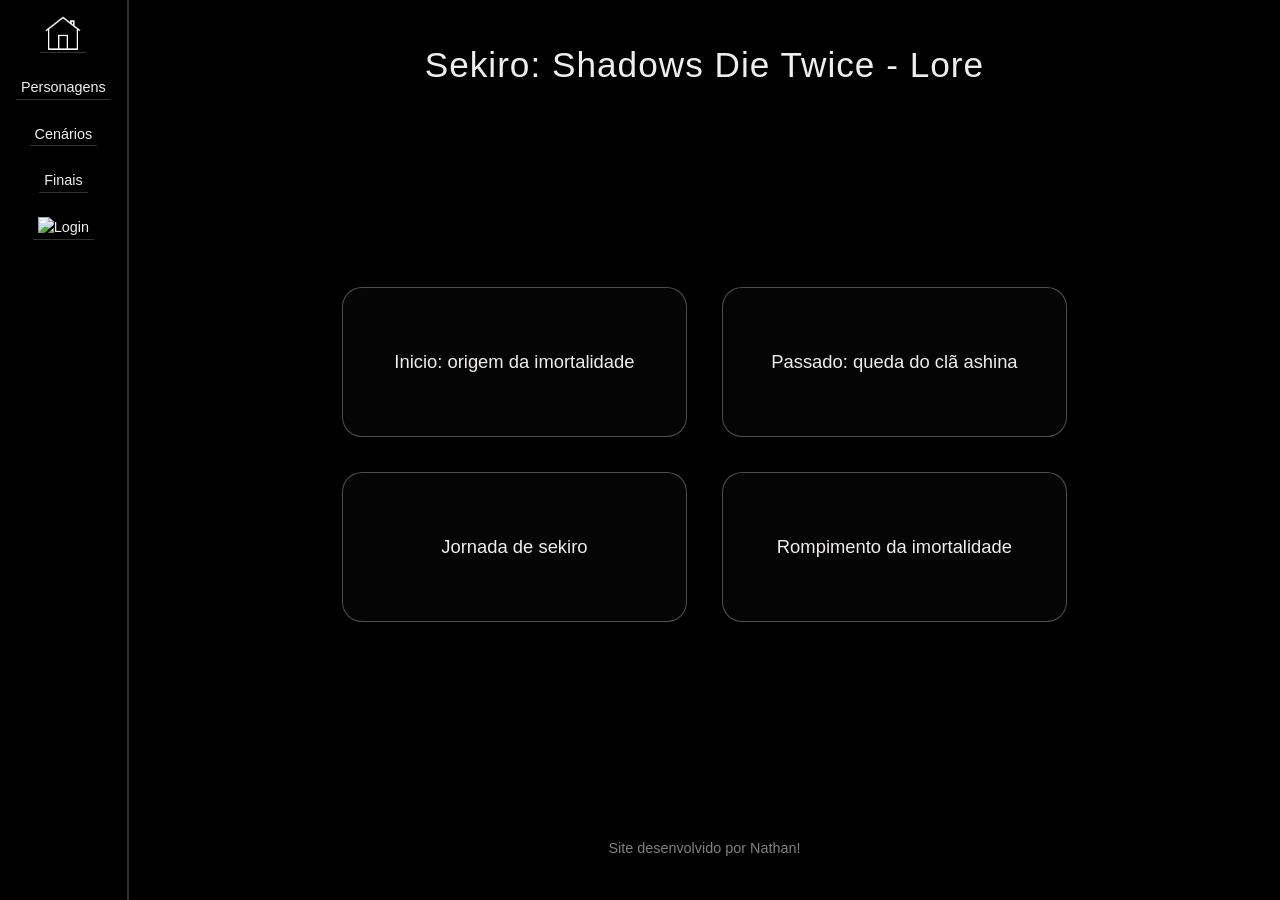
==== public/index.html @ 8bdf16f4 "tp1" ====
<!DOCTYPE html>
<html lang="pt-br">
<head>
    <meta charset="UTF-8">
    <meta name="viewport" content="width=device-width, initial-scale=1.0">
    <title>Sekiro - Lore</title>
    <link href="https://cdn.jsdelivr.net/npm/bootstrap@5.3.3/dist/css/bootstrap.min.css" rel="stylesheet">
    <link href="style.css" rel="stylesheet">
</head>
<body>
    <div class="container-fluid p-0 min-vh-100 d-flex flex-column flex-md-row">

        <aside class="sidebar d-flex flex-row flex-md-column align-items-center justify-content-between justify-content-md-start gap-3 gap-md-4 p-2 p-md-3">
            <nav class="d-flex flex-row flex-md-column align-items-center gap-3 gap-md-4">
                <article id="home">
                    <a href="index.html"><img src="imagens/image.png" alt="Início"></a>
                </article>
                <article>
                    <a href="personagens.html">Personagens</a>
                </article>
                <article>
                    <a href="cenarios.html">Cenários</a>
                </article>
                <article>
                    <a href="finais.html">Finais</a>
                </article>
            </nav>
            <article id="login">
                <a href="login.html"><img src="https://uxwing.com/wp-content/themes/uxwing/download/peoples-avatars/account-white-icon.png" alt="Login"></a>
            </article>
        </aside>

        <div class="content d-flex flex-column justify-content-between flex-grow-1 p-3 p-md-4">
            <header>
                <h2>Sekiro: Shadows Die Twice - Lore</h2>
            </header>

            <main class="row g-3 g-md-4 mx-auto flex-grow-1 align-content-center">
                <div class="col-12 col-md-6">
                    <div class="box"><a href="">Inicio: origem da imortalidade</a></div>
                </div>
                <div class="col-12 col-md-6">
                    <div class="box"><a href="">Passado: queda do clã ashina</a></div>
                </div>
                <div class="col-12 col-md-6">
                    <div class="box"><a href="">Jornada de sekiro</a></div>
                </div>
                <div class="col-12 col-md-6">
                    <div class="box"><a href="">Rompimento da imortalidade</a></div>
                </div>
            </main>

            <footer>
                <p>Site desenvolvido por Nathan!</p>
            </footer>
        </div>

    </div>
</body>
</html>
---- public/style.css ----
* {
    margin: 0;
    padding: 0;
    box-sizing: border-box;
    font-family: 'Lucida Sans', 'Lucida Sans Regular', 'Lucida Grande', 'Lucida Sans Unicode', Geneva, Verdana, sans-serif;
    color: #f1eded;
}
h2, p {
    margin: 0;
}

a,
a:hover {
    color: #f1eded;
    text-decoration: none;
}

body {
    background-color: #000;
    background-image: url(https://i.redd.it/wvjxthcs02i41.png);
    background-repeat: no-repeat;
    background-position: center;
    background-size: cover;
}

.sidebar {
    border-right: 2px solid rgba(240, 248, 255, 0.2);
    background-color: rgba(0, 0, 0, 0.4);
}

article {
    border-bottom: 1px solid rgba(240, 248, 255, 0.2);
    font-size: 0.9rem;
    text-align: center;
    padding: 0 5px;
}

header {
    text-align: center;
    padding: 20px 0;
}

header h2 {
    font-size: 2.2rem;
    letter-spacing: 1px;
}

main {
    width: 100%;
    max-width: 760px;
}

main.row {
    --bs-gutter-x: 35px;
    --bs-gutter-y: 35px;
}

.box {
    display: flex;
    align-items: center;
    justify-content: center;
    text-align: center;
    padding: 0;
    border: solid rgba(240, 248, 255, 0.3) 1px;
    border-radius: 20px;
    background-color: rgba(14, 14, 14, 0.4);
    backdrop-filter: blur(6px);
    transition: all 0.3s ease;
    height: 150px;
}

.box a {
    display: flex;
    align-items: center;
    justify-content: center;
    width: 100%;
    height: 100%;
    padding: 0 16px;
    font-size: 1.15rem;
    line-height: 1.5;
    font-weight: 500;
}

.box:hover {
    background-color: rgba(255, 255, 255, 0.12);
    border-color: rgba(255, 255, 255, 0.7);
    transform: translateY(-5px);
}

#home img,
#login img {
    width: 36px;
    height: auto;
}

article a:hover {
    transition: 0.5s;
    transform: scale(1.15);
}

footer {
    margin-top: 20px;
    text-align: center;
    padding: 15px;
    font-size: 0.9rem;
    background-color: black;
    border: solid 1px rgba(0, 0, 0, 0.246);
    border-radius: 20px;
    opacity: 55%;
}

footer p {
    color: rgba(255, 255, 255, 0.919);
}
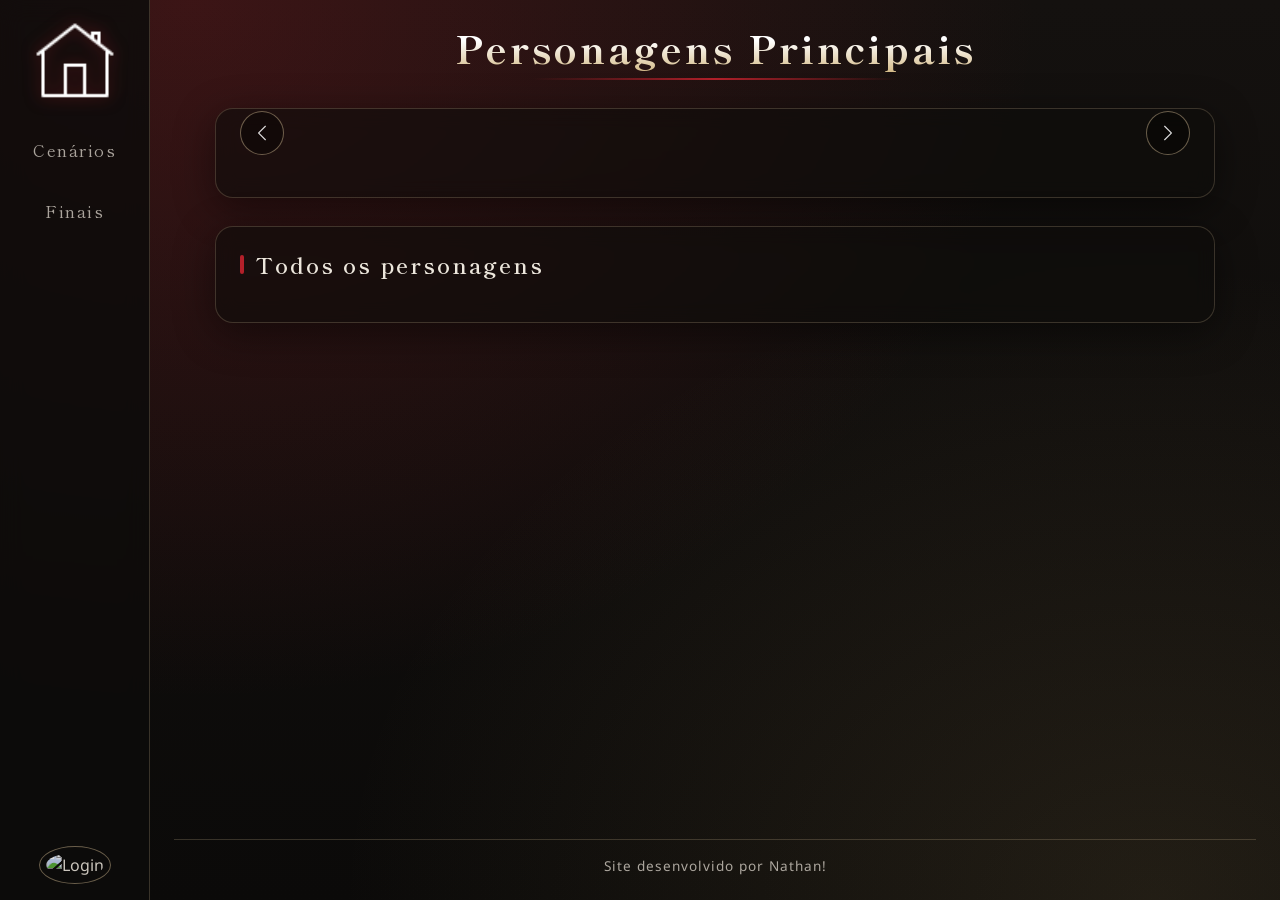
==== commit 71b7c189: "u" ====
--- a/public/index.html
+++ b/public/index.html
@@ -3,20 +3,15 @@
 <head>
     <meta charset="UTF-8">
     <meta name="viewport" content="width=device-width, initial-scale=1.0">
-    <title>Sekiro - Lore</title>
+    <title>Sekiro - Personagens</title>
     <link href="https://cdn.jsdelivr.net/npm/bootstrap@5.3.3/dist/css/bootstrap.min.css" rel="stylesheet">
     <link href="style.css" rel="stylesheet">
-</head>
-<body>
     <div class="container-fluid p-0 min-vh-100 d-flex flex-column flex-md-row">
 
         <aside class="sidebar d-flex flex-row flex-md-column align-items-center justify-content-between justify-content-md-start gap-3 gap-md-4 p-2 p-md-3">
             <nav class="d-flex flex-row flex-md-column align-items-center gap-3 gap-md-4">
                 <article id="home">
                     <a href="index.html"><img src="imagens/image.png" alt="Início"></a>
-                </article>
-                <article>
-                    <a href="personagens.html">Personagens</a>
                 </article>
                 <article>
                     <a href="cenarios.html">Cenários</a>
@@ -30,24 +25,33 @@
             </article>
         </aside>
 
-        <div class="content d-flex flex-column justify-content-between flex-grow-1 p-3 p-md-4">
+        <div class="content d-flex flex-column flex-grow-1 p-3 p-md-4">
             <header>
-                <h2>Sekiro: Shadows Die Twice - Lore</h2>
+                <h2>Personagens Principais</h2>
             </header>
 
-            <main class="row g-3 g-md-4 mx-auto flex-grow-1 align-content-center">
-                <div class="col-12 col-md-6">
-                    <div class="box"><a href="">Inicio: origem da imortalidade</a></div>
-                </div>
-                <div class="col-12 col-md-6">
-                    <div class="box"><a href="">Passado: queda do clã ashina</a></div>
-                </div>
-                <div class="col-12 col-md-6">
-                    <div class="box"><a href="">Jornada de sekiro</a></div>
-                </div>
-                <div class="col-12 col-md-6">
-                    <div class="box"><a href="">Rompimento da imortalidade</a></div>
-                </div>
+            <main class="mx-auto flex-grow-1">
+
+                <section class="secao" id="secaoCarrossel">
+                    <div id="carrosselPersonagens" class="carousel slide" data-bs-ride="false">
+                        <div class="carousel-indicators" id="indicadores"></div>
+                        <div class="carousel-inner" id="slides"></div>
+                        <button class="carousel-control-prev" type="button" data-bs-target="#carrosselPersonagens" data-bs-slide="prev">
+                            <span class="carousel-control-prev-icon" aria-hidden="true"></span>
+                            <span class="visually-hidden">Anterior</span>
+                        </button>
+                        <button class="carousel-control-next" type="button" data-bs-target="#carrosselPersonagens" data-bs-slide="next">
+                            <span class="carousel-control-next-icon" aria-hidden="true"></span>
+                            <span class="visually-hidden">Próximo</span>
+                        </button>
+                    </div>
+                </section>
+
+                <section class="secao">
+                    <h3 class="titulo-secao">Todos os personagens</h3>
+                    <div id="grid"></div>
+                </section>
+
             </main>
 
             <footer>
@@ -56,5 +60,17 @@
         </div>
 
     </div>
+
+    <div class="modal fade" id="modalDetalhes" tabindex="-1" aria-hidden="true">
+        <div class="modal-dialog modal-dialog-centered modal-lg modal-dialog-scrollable">
+            <div class="modal-content modal-vidro">
+                <a class="btn-detalhes" href="detalhes.html?id=${p.id}" target="_blank">Detalhes</a>
+                <div class="modal-body" id="modalCorpo"></div>
+            </div>
+        </div>
+    </div>
+
+    <script src="https://cdn.jsdelivr.net/npm/bootstrap@5.3.3/dist/js/bootstrap.bundle.min.js"></script>
+    <script src="script.js"></script>
 </body>
 </html>
--- a/public/style.css
+++ b/public/style.css
@@ -1,117 +1,633 @@
-* {
+/* =========================================================
+   Sekiro - Personagens | style.css
+   Tema: tinta escura, vermelho carmesim e dourado envelhecido
+   ========================================================= */
+
+@import url("https://fonts.googleapis.com/css2?family=Shippori+Mincho:wght@400;600;800&family=Noto+Sans:wght@300;400;600&display=swap");
+
+:root {
+    --fundo: #0b0a09;
+    --vidro: rgba(14, 12, 11, 0.6);
+    --vidro-forte: rgba(14, 12, 11, 0.85);
+    --borda: rgba(214, 190, 150, 0.22);
+    --borda-forte: rgba(214, 190, 150, 0.55);
+    --texto: #ece6dc;
+    --texto-suave: rgba(236, 230, 220, 0.7);
+    --carmesim: #b3202a;
+    --carmesim-claro: #e0434c;
+    --dourado: #c9a96a;
+    --raio: 18px;
+    --transicao: 0.3s ease;
+    --fonte-titulo: "Shippori Mincho", serif;
+    --fonte-texto: "Noto Sans", sans-serif;
+}
+
+/* ---------- Base ---------- */
+
+*,
+*::before,
+*::after {
+    box-sizing: border-box;
+}
+
+body {
     margin: 0;
-    padding: 0;
-    box-sizing: border-box;
-    font-family: 'Lucida Sans', 'Lucida Sans Regular', 'Lucida Grande', 'Lucida Sans Unicode', Geneva, Verdana, sans-serif;
-    color: #f1eded;
-}
-h2, p {
-    margin: 0;
-}
-
-a,
-a:hover {
-    color: #f1eded;
+    min-height: 100vh;
+    font-family: var(--fonte-texto);
+    color: var(--texto);
+    background-color: var(--fundo);
+    background-image:
+        radial-gradient(ellipse at 15% 0%, rgba(179, 32, 42, 0.25), transparent 55%),
+        radial-gradient(ellipse at 90% 100%, rgba(201, 169, 106, 0.12), transparent 50%),
+        linear-gradient(180deg, #14110f 0%, #0b0a09 100%);
+    background-attachment: fixed;
+}
+
+h1, h2, h3, h4, h5 {
+    font-family: var(--fonte-titulo);
+    font-weight: 600;
+}
+
+a {
+    color: var(--texto);
     text-decoration: none;
 }
 
-body {
-    background-color: #000;
-    background-image: url(https://i.redd.it/wvjxthcs02i41.png);
-    background-repeat: no-repeat;
-    background-position: center;
-    background-size: cover;
-}
+::selection {
+    background: var(--carmesim);
+    color: #fff;
+}
+
+/* Barra de rolagem */
+::-webkit-scrollbar { width: 10px; }
+::-webkit-scrollbar-track { background: var(--fundo); }
+::-webkit-scrollbar-thumb {
+    background: rgba(214, 190, 150, 0.25);
+    border-radius: 10px;
+}
+::-webkit-scrollbar-thumb:hover { background: var(--carmesim); }
+
+/* ---------- Sidebar ---------- */
 
 .sidebar {
-    border-right: 2px solid rgba(240, 248, 255, 0.2);
-    background-color: rgba(0, 0, 0, 0.4);
-}
-
-article {
-    border-bottom: 1px solid rgba(240, 248, 255, 0.2);
-    font-size: 0.9rem;
-    text-align: center;
-    padding: 0 5px;
+    background-color: var(--vidro-forte);
+    backdrop-filter: blur(12px);
+    border-right: 1px solid var(--borda);
+    position: sticky;
+    top: 0;
+    height: 100vh;
+    min-width: 150px;
+    z-index: 100;
+}
+
+.sidebar nav article a {
+    position: relative;
+    display: inline-block;
+    padding: 6px 4px;
+    font-family: var(--fonte-titulo);
+    font-size: 1.05rem;
+    letter-spacing: 1.5px;
+    color: var(--texto-suave);
+    transition: color var(--transicao);
+}
+
+/* Traço de "pincel" que aparece ao passar o mouse */
+.sidebar nav article a::after {
+    content: "";
+    position: absolute;
+    left: 50%;
+    bottom: 0;
+    width: 0;
+    height: 2px;
+    background: var(--carmesim);
+    transform: translateX(-50%);
+    transition: width var(--transicao);
+}
+
+.sidebar nav article a:hover {
+    color: var(--texto);
+}
+
+.sidebar nav article a:hover::after {
+    width: 100%;
+}
+
+#home a::after {
+    display: none;
+}
+
+#home img {
+    width: 80px;
+    height: auto;
+    filter: drop-shadow(0 0 8px rgba(179, 32, 42, 0.5));
+    transition: transform var(--transicao), filter var(--transicao);
+}
+
+#home img:hover {
+    transform: scale(1.06);
+    filter: drop-shadow(0 0 14px rgba(224, 67, 76, 0.8));
+}
+
+#login {
+    margin-top: auto;
+}
+
+#login img {
+    width: 38px;
+    height: 38px;
+    padding: 6px;
+    border: 1px solid var(--borda-forte);
+    border-radius: 50%;
+    opacity: 0.85;
+    transition: all var(--transicao);
+}
+
+#login img:hover {
+    opacity: 1;
+    border-color: var(--carmesim-claro);
+    box-shadow: 0 0 12px rgba(224, 67, 76, 0.5);
+}
+
+/* ---------- Conteúdo ---------- */
+
+.content {
+    min-width: 0; /* evita estouro horizontal no flex */
 }
 
 header {
     text-align: center;
-    padding: 20px 0;
+    margin-bottom: 28px;
 }
 
 header h2 {
-    font-size: 2.2rem;
-    letter-spacing: 1px;
+    display: inline-block;
+    font-size: 2.4rem;
+    font-weight: 800;
+    letter-spacing: 3px;
+    margin: 0;
+    padding-bottom: 10px;
+    background: linear-gradient(180deg, #fff 30%, var(--dourado));
+    -webkit-background-clip: text;
+    background-clip: text;
+    color: transparent;
+    position: relative;
+}
+
+header h2::after {
+    content: "";
+    position: absolute;
+    left: 15%;
+    right: 15%;
+    bottom: 0;
+    height: 2px;
+    background: linear-gradient(90deg, transparent, var(--carmesim), transparent);
 }
 
 main {
     width: 100%;
-    max-width: 760px;
-}
-
-main.row {
-    --bs-gutter-x: 35px;
-    --bs-gutter-y: 35px;
-}
-
-.box {
+    max-width: 1000px;
+    display: flex;
+    flex-direction: column;
+    gap: 28px;
+}
+
+footer {
+    margin-top: 32px;
+    padding-top: 16px;
+    text-align: center;
+    font-size: 0.85rem;
+    letter-spacing: 1px;
+    color: var(--texto-suave);
+    border-top: 1px solid var(--borda);
+}
+
+footer p {
+    margin: 0;
+}
+
+/* ---------- Seções (vidro) ---------- */
+
+.secao,
+.modal-vidro {
+    border: 1px solid var(--borda);
+    border-radius: var(--raio);
+    background-color: var(--vidro);
+    backdrop-filter: blur(10px);
+    box-shadow: 0 10px 40px rgba(0, 0, 0, 0.45);
+}
+
+.secao {
+    padding: 24px;
+}
+
+.titulo-secao {
+    position: relative;
+    font-size: 1.4rem;
+    letter-spacing: 2px;
+    margin-bottom: 20px;
+    padding-left: 16px;
+}
+
+.titulo-secao::before {
+    content: "";
+    position: absolute;
+    left: 0;
+    top: 15%;
+    bottom: 15%;
+    width: 4px;
+    border-radius: 2px;
+    background: var(--carmesim);
+}
+
+/* ---------- Carrossel ---------- */
+
+#carrosselPersonagens {
+    padding: 0 56px 40px;
+}
+
+.card-personagem {
+    display: flex;
+    flex-direction: row;
+    overflow: hidden;
+    min-height: 380px;
+    border: 1px solid var(--borda);
+    border-radius: 16px;
+    background-color: rgba(0, 0, 0, 0.3);
+}
+
+.foto {
+    position: relative;
+    flex: 0 0 38%;
     display: flex;
     align-items: center;
     justify-content: center;
-    text-align: center;
+    background: linear-gradient(160deg, rgba(179, 32, 42, 0.25), rgba(0, 0, 0, 0.6));
+    border-right: 1px solid var(--borda);
+}
+
+.foto::before {
+    content: attr(data-inicial);
+    position: absolute;
+    font-family: var(--fonte-titulo);
+    font-size: 6rem;
+    font-weight: 800;
+    opacity: 0.2;
+}
+
+.foto img {
+    position: relative;
+    width: 100%;
+    height: 100%;
+    object-fit: cover;
+}
+
+/* Escurece a borda da foto para fundir com o texto */
+.foto::after {
+    content: "";
+    position: absolute;
+    inset: 0;
+    background: linear-gradient(90deg, transparent 70%, rgba(0, 0, 0, 0.5));
+    pointer-events: none;
+}
+
+.info {
+    flex: 1;
+    padding: 28px 32px;
+    display: flex;
+    flex-direction: column;
+    justify-content: center;
+    gap: 6px;
+}
+
+.papel {
+    align-self: flex-start;
+    font-size: 0.72rem;
+    font-weight: 600;
+    letter-spacing: 1.5px;
+    text-transform: uppercase;
+    padding: 4px 12px;
+    color: var(--carmesim-claro);
+    border: 1px solid rgba(224, 67, 76, 0.6);
+    border-radius: 20px;
+    background: rgba(179, 32, 42, 0.12);
+}
+
+.info h3 {
+    font-size: 2rem;
+    letter-spacing: 1px;
+    margin: 8px 0 0;
+}
+
+.info h4 {
+    font-size: 1.05rem;
+    font-weight: 400;
+    color: var(--dourado);
+    margin: 0;
+}
+
+.cla {
+    font-size: 0.85rem;
+    color: var(--texto-suave);
+}
+
+.descricao {
+    font-size: 1rem;
+    line-height: 1.7;
+    color: rgba(236, 230, 220, 0.88);
+    margin: 10px 0;
+}
+
+.descricao.resumo {
+    display: -webkit-box;
+    -webkit-line-clamp: 3;
+    -webkit-box-orient: vertical;
+    overflow: hidden;
+}
+
+.info ul {
+    list-style: none;
+    display: flex;
+    flex-wrap: wrap;
+    gap: 8px;
     padding: 0;
-    border: solid rgba(240, 248, 255, 0.3) 1px;
+    margin: 6px 0 0;
+}
+
+.info li {
+    font-size: 0.78rem;
+    padding: 5px 12px;
+    border-radius: 12px;
+    background-color: rgba(201, 169, 106, 0.08);
+    border: 1px solid rgba(201, 169, 106, 0.3);
+}
+
+/* ---------- Botão ---------- */
+
+.btn-detalhes {
+    align-self: flex-start;
+    margin-top: 12px;
+    padding: 8px 24px;
+    font-family: var(--fonte-titulo);
+    font-size: 0.9rem;
+    letter-spacing: 1.5px;
+    cursor: pointer;
+    color: var(--texto);
+    background-color: transparent;
+    border: 1px solid var(--borda-forte);
     border-radius: 20px;
-    background-color: rgba(14, 14, 14, 0.4);
+    transition: all var(--transicao);
+}
+
+.btn-detalhes:hover {
+    background-color: var(--carmesim);
+    border-color: var(--carmesim-claro);
+    box-shadow: 0 6px 18px rgba(179, 32, 42, 0.45);
+    transform: translateY(-3px);
+}
+
+.btn-detalhes:focus-visible {
+    outline: 2px solid var(--dourado);
+    outline-offset: 3px;
+}
+
+/* ---------- Controles do carrossel ---------- */
+
+.carousel-control-prev,
+.carousel-control-next {
+    width: 44px;
+    height: 44px;
+    top: 50%;
+    transform: translateY(-50%);
+    margin-top: -20px;
+    border-radius: 50%;
+    border: 1px solid var(--borda-forte);
+    background-color: rgba(0, 0, 0, 0.4);
+    opacity: 0.85;
+    transition: all var(--transicao);
+}
+
+.carousel-control-prev:hover,
+.carousel-control-next:hover {
+    opacity: 1;
+    background-color: var(--carmesim);
+    border-color: var(--carmesim-claro);
+}
+
+.carousel-control-prev-icon,
+.carousel-control-next-icon {
+    width: 1.1rem;
+    height: 1.1rem;
+}
+
+.carousel-indicators {
+    margin-bottom: 0;
+}
+
+.carousel-indicators [data-bs-target] {
+    width: 10px;
+    height: 10px;
+    border-radius: 50%;
+    border: none;
+    background-color: var(--texto);
+    opacity: 0.35;
+    transition: all var(--transicao);
+}
+
+.carousel-indicators .active {
+    width: 26px;
+    border-radius: 5px;
+    background-color: var(--carmesim-claro);
+    opacity: 1;
+}
+
+/* ---------- Grid de personagens ---------- */
+
+#grid {
+    display: grid;
+    grid-template-columns: repeat(auto-fill, minmax(190px, 1fr));
+    gap: 18px;
+}
+
+.mini-card {
+    display: flex;
+    flex-direction: column;
+    overflow: hidden;
+    cursor: pointer;
+    border: 1px solid var(--borda);
+    border-radius: var(--raio);
+    background-color: rgba(14, 12, 11, 0.5);
     backdrop-filter: blur(6px);
-    transition: all 0.3s ease;
-    height: 150px;
-}
-
-.box a {
+    transition: all var(--transicao);
+}
+
+.mini-card:hover {
+    border-color: var(--borda-forte);
+    box-shadow: 0 12px 28px rgba(0, 0, 0, 0.5), 0 0 0 1px rgba(179, 32, 42, 0.4);
+    transform: translateY(-6px);
+}
+
+.mini-card.selecionado {
+    border-color: var(--carmesim-claro);
+    box-shadow: 0 0 0 2px rgba(224, 67, 76, 0.45), 0 0 22px rgba(179, 32, 42, 0.35);
+}
+
+.mini-foto {
+    position: relative;
     display: flex;
     align-items: center;
     justify-content: center;
+    overflow: hidden;
+    aspect-ratio: 3 / 4;
+    background: linear-gradient(160deg, rgba(179, 32, 42, 0.22), rgba(0, 0, 0, 0.6));
+    border-bottom: 1px solid var(--borda);
+}
+
+.mini-foto::before {
+    content: attr(data-inicial);
+    position: absolute;
+    font-family: var(--fonte-titulo);
+    font-size: 4rem;
+    font-weight: 800;
+    opacity: 0.2;
+}
+
+.mini-foto img {
+    position: relative;
     width: 100%;
     height: 100%;
-    padding: 0 16px;
-    font-size: 1.15rem;
-    line-height: 1.5;
-    font-weight: 500;
-}
-
-.box:hover {
-    background-color: rgba(255, 255, 255, 0.12);
-    border-color: rgba(255, 255, 255, 0.7);
-    transform: translateY(-5px);
-}
-
-#home img,
-#login img {
-    width: 36px;
-    height: auto;
-}
-
-article a:hover {
-    transition: 0.5s;
-    transform: scale(1.15);
-}
-
-footer {
-    margin-top: 20px;
+    object-fit: cover;
+    transition: transform 0.5s ease;
+}
+
+.mini-card:hover .mini-foto img {
+    transform: scale(1.07);
+}
+
+.mini-info {
+    display: flex;
+    flex-direction: column;
+    align-items: center;
+    gap: 4px;
+    padding: 14px 12px 16px;
     text-align: center;
-    padding: 15px;
-    font-size: 0.9rem;
-    background-color: black;
-    border: solid 1px rgba(0, 0, 0, 0.246);
-    border-radius: 20px;
-    opacity: 55%;
-}
-
-footer p {
-    color: rgba(255, 255, 255, 0.919);
-}
-
-
-
+}
+
+.mini-info h5 {
+    font-size: 1.05rem;
+    margin: 0;
+}
+
+.mini-info span {
+    font-size: 0.7rem;
+    color: var(--dourado);
+    text-transform: uppercase;
+    letter-spacing: 1.5px;
+}
+
+.mini-info .btn-detalhes {
+    align-self: center;
+    margin-top: 8px;
+    padding: 6px 18px;
+    font-size: 0.8rem;
+}
+
+/* ---------- Modal ---------- */
+
+.modal-backdrop.show {
+    opacity: 0.75;
+}
+
+.modal-vidro {
+    background-color: var(--vidro-forte);
+    backdrop-filter: blur(14px);
+    color: var(--texto);
+}
+
+.modal-vidro .card-personagem {
+    background-color: transparent;
+    border: none;
+}
+
+.modal-vidro .descricao {
+    font-size: 1.05rem;
+}
+
+/* ---------- Celular ---------- */
+
+@media (max-width: 767.98px) {
+    .sidebar {
+        height: auto;
+        min-width: 0;
+        border-right: none;
+        border-bottom: 1px solid var(--borda);
+    }
+
+    .sidebar nav article a {
+        font-size: 0.85rem;
+        letter-spacing: 0.5px;
+    }
+
+    #home img {
+        width: 44px;
+    }
+
+    #login {
+        margin-top: 0;
+    }
+
+    #login img {
+        width: 32px;
+        height: 32px;
+    }
+
+    header h2 {
+        font-size: 1.7rem;
+        letter-spacing: 2px;
+    }
+
+    .secao {
+        padding: 14px;
+    }
+
+    #carrosselPersonagens {
+        padding: 0 0 36px;
+    }
+
+    .card-personagem {
+        flex-direction: column;
+        min-height: 0;
+    }
+
+    .foto {
+        flex: none;
+        height: 260px;
+        border-right: none;
+        border-bottom: 1px solid var(--borda);
+    }
+
+    .foto::after {
+        background: linear-gradient(180deg, transparent 70%, rgba(0, 0, 0, 0.5));
+    }
+
+    .info {
+        padding: 20px;
+    }
+
+    .info h3 {
+        font-size: 1.5rem;
+    }
+
+    .carousel-control-prev,
+    .carousel-control-next {
+        display: none;
+    }
+
+    #grid {
+        grid-template-columns: repeat(2, 1fr);
+        gap: 12px;
+    }
+
+    .mini-info h5 {
+        font-size: 0.9rem;
+    }
+}
